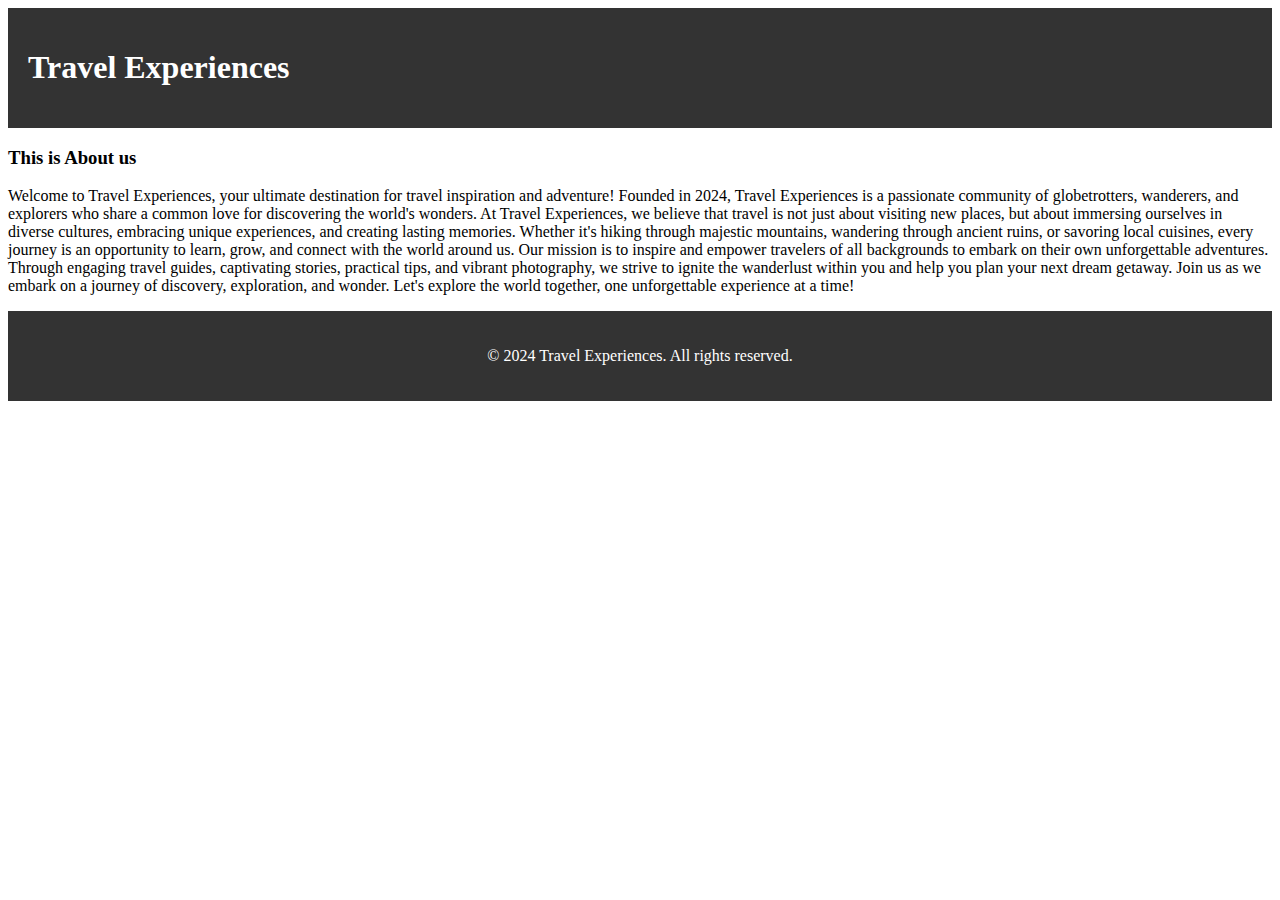
==== About.html @ b5361545 "Add files via upload" ====
<!DOCTYPE html>
<html lang="en">
<head>
    <meta charset="UTF-8">
    <meta name="viewport" content="width=device-width, initial-scale=1.0">
    <title>Travel Experiences</title>
    <style>
header {
            background-color: #333;
            color: #fff;
            padding: 20px;
        }
                     
        footer {
            background-color: #333;
            color: #fff;
            padding: 20px;
            text-align: center;
        }
    </style>
</head>
<header>
<h1>Travel Experiences</h1>
</header>
<h3>This is About us  </h3>

<p>
Welcome to Travel Experiences, your ultimate destination for travel inspiration and adventure! Founded in 2024, Travel Experiences is a passionate community of globetrotters, wanderers, and explorers who share a common love for discovering the world's wonders.

At Travel Experiences, we believe that travel is not just about visiting new places, but about immersing ourselves in diverse cultures, embracing unique experiences, and creating lasting memories. Whether it's hiking through majestic mountains, wandering through ancient ruins, or savoring local cuisines, every journey is an opportunity to learn, grow, and connect with the world around us.

Our mission is to inspire and empower travelers of all backgrounds to embark on their own unforgettable adventures. Through engaging travel guides, captivating stories, practical tips, and vibrant photography, we strive to ignite the wanderlust within you and help you plan your next dream getaway.

Join us as we embark on a journey of discovery, exploration, and wonder. Let's explore the world together, one unforgettable experience at a time!


</p>
<body>

    <footer>
        <p>&copy; 2024 Travel Experiences. All rights reserved.</p>
    </footer>
</body>
</html>
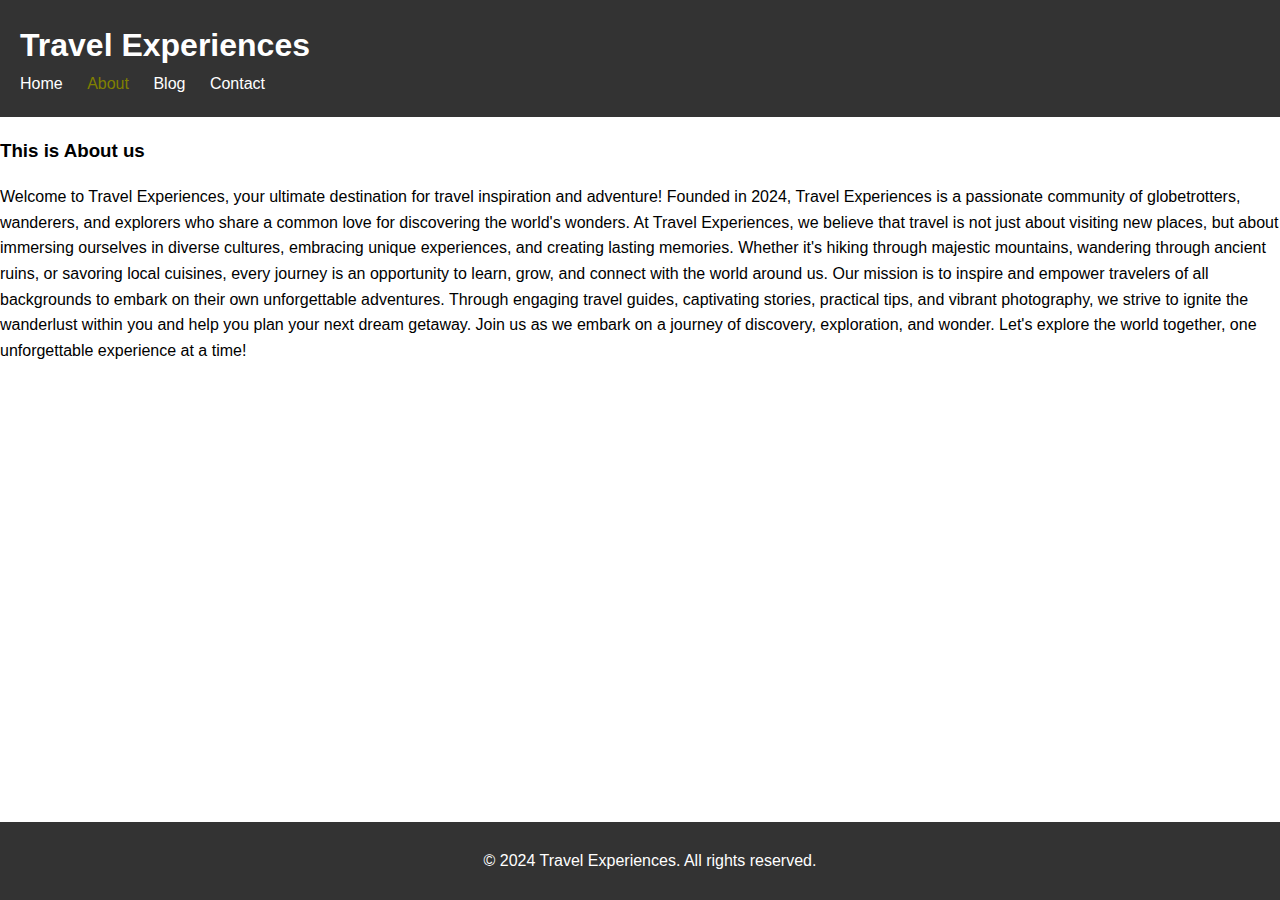
==== commit 3b161cd3: "Add files via upload" ====
--- a/About.html
+++ b/About.html
@@ -4,24 +4,21 @@
     <meta charset="UTF-8">
     <meta name="viewport" content="width=device-width, initial-scale=1.0">
     <title>Travel Experiences</title>
-    <style>
-header {
-            background-color: #333;
-            color: #fff;
-            padding: 20px;
-        }
-                     
-        footer {
-            background-color: #333;
-            color: #fff;
-            padding: 20px;
-            text-align: center;
-        }
-    </style>
+    <link rel="stylesheet" href="styles.css">
 </head>
-<header>
-<h1>Travel Experiences</h1>
-</header>
+<body>
+    <header>
+        <h1>Travel Experiences</h1>
+        <nav>
+            <ul>
+                <li><a href="index.html">Home</a></li>
+                <li class="active"><a href="About.html">About</a></li>
+                <li><a href="Blog.html">Blog</a></li>
+                <li><a href="Contact.html">Contact</a></li>
+            </ul>
+        </nav>
+    </header>
+
 <h3>This is About us  </h3>
 
 <p>
@@ -36,9 +33,9 @@
 
 </p>
 <body>
-
     <footer>
         <p>&copy; 2024 Travel Experiences. All rights reserved.</p>
     </footer>
 </body>
 </html>
+
--- a/styles.css
+++ b/styles.css
@@ -0,0 +1,109 @@
+
+        /* CSS styles go here */
+        body {
+            font-family: Arial, sans-serif;
+            line-height: 1.6;
+            margin: 0;
+            padding:0px;
+        }
+        
+        header {
+            background-color: #333;
+            color: #fff;
+            padding: 20px;
+        }
+        
+        header h1 {
+            font-size: 2rem;
+            margin: 0;
+        }
+        
+        nav ul {
+            list-style-type: none;
+            margin: 0;
+            padding: 0;
+        }
+        
+        nav ul li {
+            display: inline;
+            margin-right: 20px;
+        }
+        
+        nav ul li a {
+            color: #fff;
+            text-decoration: none;
+        }
+        
+        section {
+            padding: 10px;
+        }
+        
+        section h2 {
+            font-size: 1.8rem;
+            margin-bottom: 20px;
+        }
+        
+     
+
+        
+        #slideshow {
+            max-width: 500px; /* Adjust the width as needed */
+            height: 400px; /* Adjust the height as needed */
+            overflow: hidden;
+            position: relative;
+        }
+
+        #slideshow img {
+            width: 100%;
+            height: 100%;
+            position: absolute;
+            left: 0;
+            opacity: 100;
+            transition: opacity 1s ease-in-out;
+        }
+
+        #slideshow img:first-child {
+            opacity: 1;
+        }
+
+        @keyframes slide {
+            0% {
+                opacity: 0;
+            }
+            20% {
+                opacity: 1;
+            }
+            80% {
+                opacity: 1;
+            }
+            100% {
+                opacity: 0;
+            }
+        }
+
+        #slideshow img:nth-child(2) {
+            animation: slide 6s infinite;
+        }
+
+        #slideshow img:nth-child(3) {
+            animation: slide 12s infinite;
+        }
+  /* Example CSS for highlighting the active navigation link */
+.active a {
+    color: olive; /* Change the color to highlight the link */
+    /* Add other styles as needed */
+}
+
+/* Example CSS for styling the footer */
+footer {
+    position: fixed;
+    bottom: 0;
+    width: 100%;
+    color: white; /* Set text color to white */
+    background-color: #333; 
+    padding: 10px;
+    text-align: center;
+}
+
+
+
